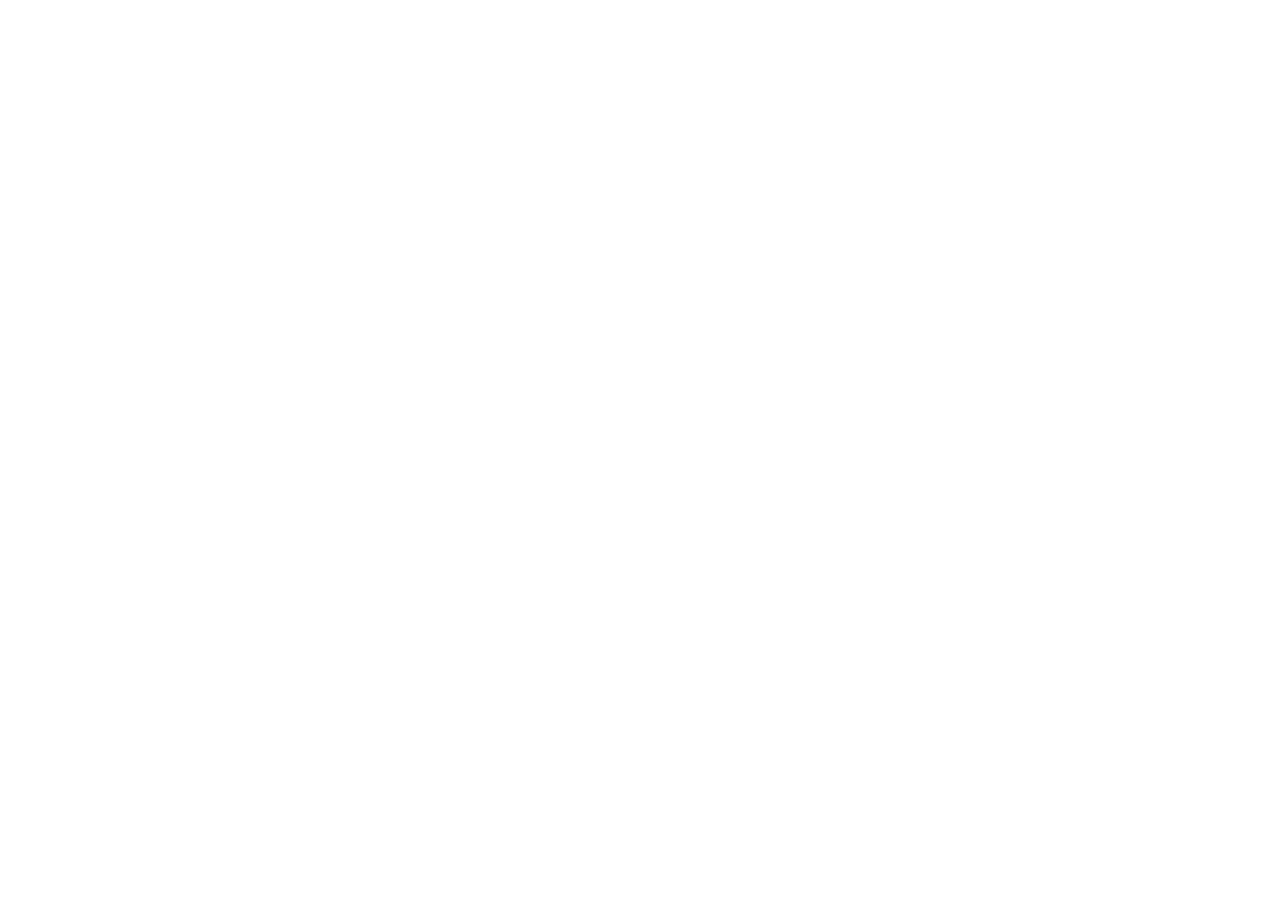
==== details.html @ d4df24cf "progress" ====
<!DOCTYPE html>
<html lang="en">
<head>
    <meta charset="UTF-8">
    <meta http-equiv="X-UA-Compatible" content="IE=edge">
    <meta name="viewport" content="width=device-width, initial-scale=1.0">
    <link href="https://cdn.jsdelivr.net/npm/bootstrap@5.3.0-alpha1/dist/css/bootstrap.min.css" rel="stylesheet"
        integrity="sha384-GLhlTQ8iRABdZLl6O3oVMWSktQOp6b7In1Zl3/Jr59b6EGGoI1aFkw7cmDA6j6gD" crossorigin="anonymous">
        <link rel="stylesheet" href="css/style.scss">
    <title>Document</title>
</head>
<body>
    
    <script src="https://cdn.jsdelivr.net/npm/bootstrap@5.3.0-alpha1/dist/js/bootstrap.bundle.min.js"
        integrity="sha384-w76AqPfDkMBDXo30jS1Sgez6pr3x5MlQ1ZAGC+nuZB+EYdgRZgiwxhTBTkF7CXvN"
        crossorigin="anonymous"></script>
        <script type="module" src="js/main.js"></script>
</body>
</html>
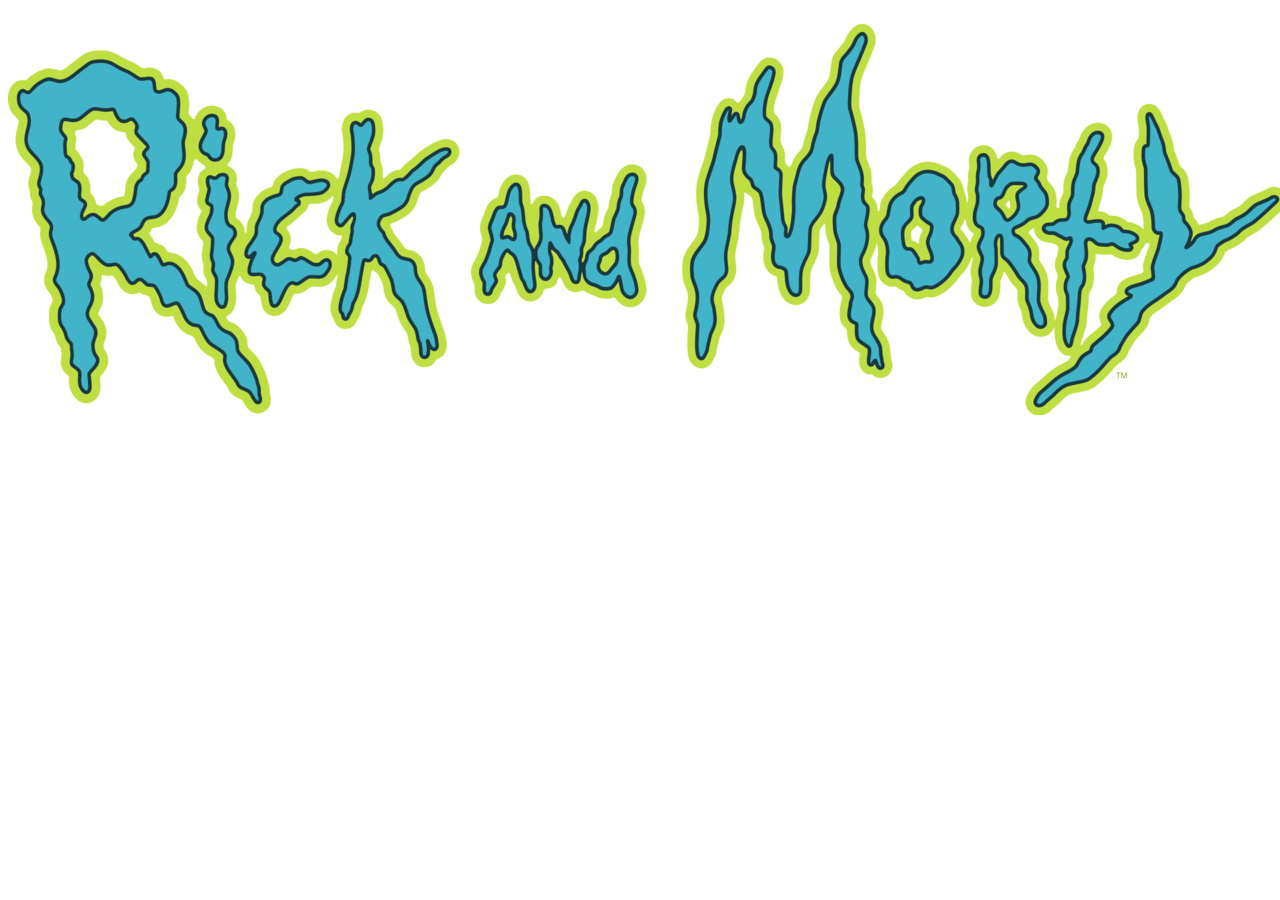
==== commit 603918fc: "v1" ====
--- a/details.html
+++ b/details.html
@@ -1,19 +1,23 @@
 <!DOCTYPE html>
 <html lang="en">
-<head>
-    <meta charset="UTF-8">
-    <meta http-equiv="X-UA-Compatible" content="IE=edge">
-    <meta name="viewport" content="width=device-width, initial-scale=1.0">
-    <link href="https://cdn.jsdelivr.net/npm/bootstrap@5.3.0-alpha1/dist/css/bootstrap.min.css" rel="stylesheet"
-        integrity="sha384-GLhlTQ8iRABdZLl6O3oVMWSktQOp6b7In1Zl3/Jr59b6EGGoI1aFkw7cmDA6j6gD" crossorigin="anonymous">
-        <link rel="stylesheet" href="css/style.scss">
-    <title>Document</title>
-</head>
-<body>
-    
-    <script src="https://cdn.jsdelivr.net/npm/bootstrap@5.3.0-alpha1/dist/js/bootstrap.bundle.min.js"
-        integrity="sha384-w76AqPfDkMBDXo30jS1Sgez6pr3x5MlQ1ZAGC+nuZB+EYdgRZgiwxhTBTkF7CXvN"
-        crossorigin="anonymous"></script>
-        <script type="module" src="js/main.js"></script>
-</body>
+  <head>
+    <meta charset="utf-8">
+    <meta name="viewport" content="width=device-width, initial-scale=1">
+    <title>Rick and Morty - wiki</title>
+    <link href="https://cdn.jsdelivr.net/npm/bootstrap@5.3.0-alpha1/dist/css/bootstrap.min.css" rel="stylesheet" integrity="sha384-GLhlTQ8iRABdZLl6O3oVMWSktQOp6b7In1Zl3/Jr59b6EGGoI1aFkw7cmDA6j6gD" crossorigin="anonymous">
+    <link rel="stylesheet" href="./js/css/details/details.css">
+  </head>
+  <body class="bg-black d-flex justify-content-center align-items-center m-0 p-4 vw-100 vh-100 flex-column">
+
+    <nav id="nav-logo" class="d-flex justify-content-center">
+      <img src="./images/logo.png" alt="logo">
+    </nav>
+
+    <main id="card-container" class="d-flex justify-content-around align-items-center flex-wrap w-auto m-lg-auto">
+      <!-- CARDS -->
+    </main>
+
+    <script src="https://cdn.jsdelivr.net/npm/bootstrap@5.3.0-alpha1/dist/js/bootstrap.bundle.min.js" integrity="sha384-w76AqPfDkMBDXo30jS1Sgez6pr3x5MlQ1ZAGC+nuZB+EYdgRZgiwxhTBTkF7CXvN" crossorigin="anonymous"></script>
+    <script type="module" src="./js/details.js"></script>
+  </body>
 </html>--- a/js/css/details/details.css
+++ b/js/css/details/details.css
@@ -0,0 +1,21 @@
+* {
+  box-sizing: border-box;
+}
+
+nav {
+  height: 5rem;
+  position: fixed;
+  top: 1.5rem;
+}
+nav img {
+  -o-object-fit: contain !important;
+     object-fit: contain !important;
+}
+
+#card-container {
+  margin: 9rem 1rem 1rem 1rem;
+}
+#card-container .card div.div-img img {
+  -o-object-fit: cover !important;
+     object-fit: cover !important;
+}/*# sourceMappingURL=details.css.map */